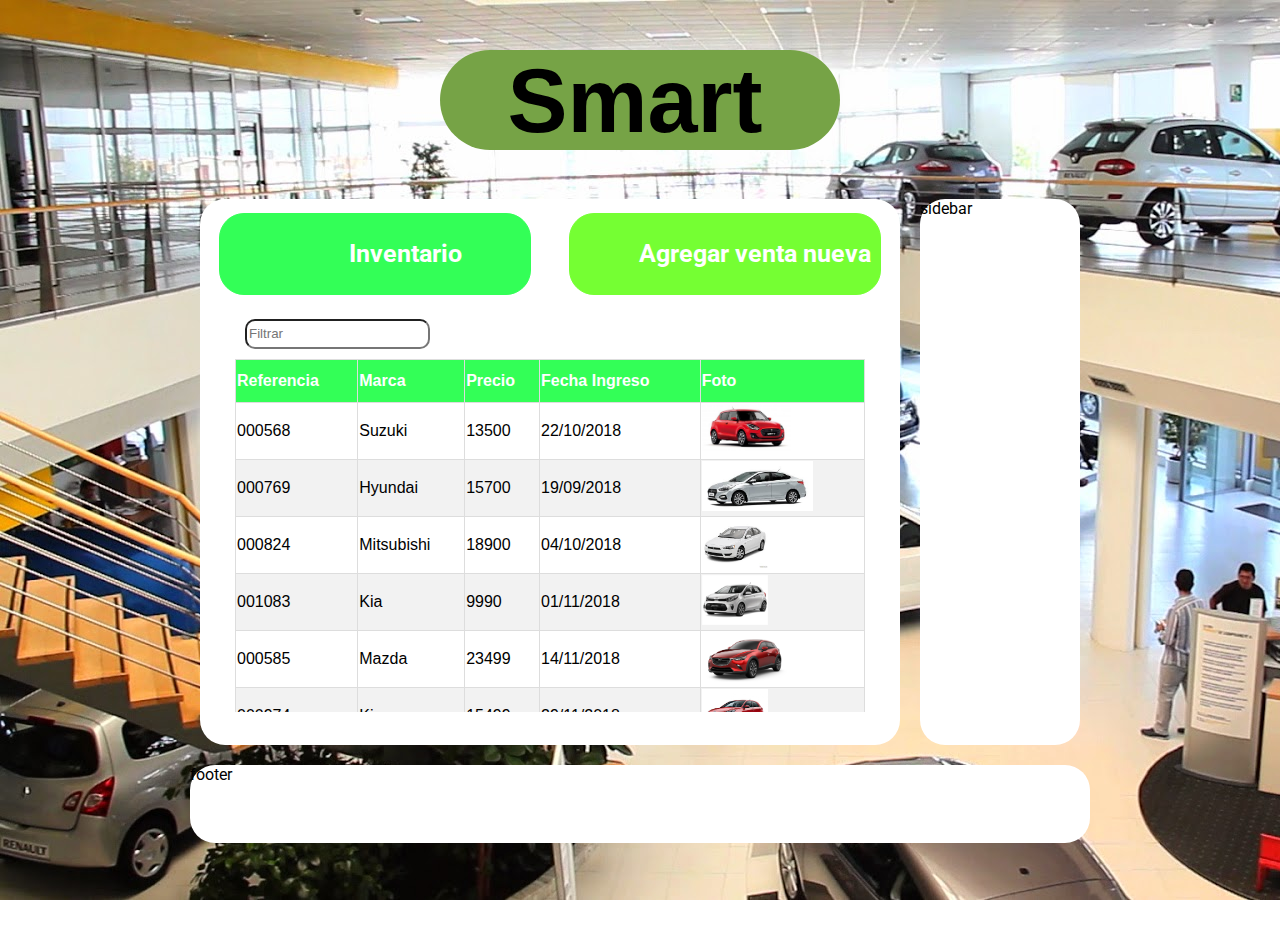
==== app/templates/inventario.html @ de25fc2b "agregando el contenido" ====
<!DOCTYPE html>
<html lang="en">
<head>
	<meta charset="UTF-8">
	<title>Pedidos</title>
	<link rel="stylesheet" type="text/css" href="../estilos/global.css">
	<link rel="stylesheet" href="../estilos/inventario.css">
	<link rel="stylesheet" href="https://use.fontawesome.com/releases/v5.4.2/css/all.css" integrity="sha384-/rXc/GQVaYpyDdyxK+ecHPVYJSN9bmVFBvjA/9eOB+pb3F2w2N6fc5qB9Ew5yIns" crossorigin="anonymous">
	<link href="https://fonts.googleapis.com/css?family=Roboto" rel="stylesheet">
</head>
<body>
	<div class="grid-conteiner">
		<header class="encabezado">
			<h1 class="titulo">Smart</h1>
			<i class="fas fa-car logo"></i>
		</header>
		<div class="contenido">
			<div class="grid-boton">
				<i class="fas fa-file-invoice logo-menu"></i>
				<p class="texto-boton pedido">Inventario</p>
			</div>
			
			<a href="#" class="grid-boton" id="show-modal">
				<i class="fas fa-plus-circle logo-menu"></i>
				<p class="texto-boton">Agregar venta nueva</p>
			</a>

			<div class="lista-contenedor">
			
				<input type="search" class="light-table-filter filtro" data-table="order-table" placeholder="Filtrar">
				<div class="lista">
				<table class="order-table table tabla">
				<thead></thead>
					<tr>
                        <th>Referencia</th>
                        <th>Marca</th>
                        <th>Precio</th>
                        <th>Fecha Ingreso</th>
                        <th>Foto</th>
					</tr>
				</thead>
				<tbody>
                    <tr>
                        <td>000568</td>
                        <td>Suzuki</td>
                        <td>13500</td>
                        <td>22/10/2018</td>
                        <td><img class="foto-tabla" src="../estilos/img/suzuki.jpg" alt="suzuki"></td>
                    </tr>
                    <tr>
                        <td>000769</td>
                        <td>Hyundai</td>
                        <td>15700</td>
                        <td>19/09/2018</td>
                        <td><img class="foto-tabla" src="../estilos/img/accent.jpg" alt="accent"></td>                       
                    </tr>
                    <tr>
                        <td>000824</td>
                        <td>Mitsubishi</td>
                        <td>18900</td>
                        <td>04/10/2018</td>
                        <td><img class="foto-tabla" src="../estilos/img/lancer.jpg" alt="accent"></td>                       
                    </tr>
                    <tr>
                        <td>001083</td>
                        <td>Kia</td>
                        <td>9990</td>
                        <td>01/11/2018</td>
                        <td><img class="foto-tabla" src="../estilos/img/picanto.jpg" alt="accent"></td>                       
                    </tr>
                    <tr>
                        <td>000585</td>
                        <td>Mazda</td>
                        <td>23499</td>
                        <td>14/11/2018</td>
                        <td><img class="foto-tabla" src="../estilos/img/cx3.jpg" alt="accent"></td>                       
                    </tr>
                    <tr>
                        <td>000974</td>
                        <td>Kia</td>
                        <td>15499</td>
                        <td>29/11/2018</td>
                        <td><img class="foto-tabla" src="../estilos/img/rio.jpg" alt="accent"></td>                       
                    </tr>
				</tbody>
				</table>
			</div>
			</div>

		</div>
		<nav class="sidebar">
			sidebar
		</nav>
		<footer class="footer">
			footer
		</footer>
	</div>
	<script src="../templates/js/scripts.js"></script>
	<script src="../templates/js/modal-ventas.js"></script>
</body>
</html>
---- app/estilos/global.css ----
/* body{
	background-image: url(img/concesionario-autos.jpg);
} */
html{
	height: 100% !important; 
	background-image: url(img/concesionario-autos.jpg);
	background-repeat: no-repeat;
    background-size: cover;
	font-family: 'Roboto', sans-serif;
	background-attachment: fixed;
}
body{
	height: 800px !important;
	width: 900px;
	margin: auto;
	min-height: 100%;
}

.grid-conteiner{
	display: grid;
	grid-template-columns: repeat(5, 1fr);
	grid-template-rows: repeat(5, 1fr);
}
.encabezado{
	font-family: 'Anton', sans-serif;
	grid-column: 1 / span 5;
	grid-row: 1;
	height: 100px;
	width: 400px;
	text-align: center;
	margin-top: 50px;
	margin-bottom: 30px;
	margin-left: auto;
	margin-right: auto;
	background-color: #76A346;
	-webkit-border-radius: 50px;
	-moz-border-radius: 50px;
	border-radius: 50px;
}
.contenido{
	grid-column: 1 / span 4;
	grid-row: 2 / span 3;
	background-color: #fff;
	border-radius: 25px;
	margin: 10px;

}
.sidebar{
	grid-column: 5;
	grid-row: 2 / span 3;
	background-color: #fff;
	border-radius: 25px;
	margin: 10px;
}
.footer{
	grid-column: 1 / span 5;
	grid-row: 5;
	background-color: #fff;
	border-radius: 25px;	
	margin: 10px 0 100px;
}

header h1, i{
	display: inline;
}
.titulo{
	font-size: 90px;
}
.logo{
	font-size: 90px;
	margin-left: 10px;
}
---- app/estilos/inventario.css ----
.contenido{
	display: grid;
	grid-template-columns: 1fr 1fr;
	grid-template-rows: 110px auto;
	justify-items: center;
	align-items: center;
}
.lista-contenedor{
	grid-column: 1 / span 2;
	align-self: start;
	height: 90%;
	width: 90%;

}
.lista{
	overflow-y: scroll;
	height: 90%;
}
.grid-boton{
	border: 1px solid black;
	display: grid;
	grid-template-columns: 60px 250px;
	height: 80px;
	align-items: center;
	border-radius: 25px;
}
.grid-boton i{
	grid-column: 1;
	justify-self: center;
}
.grid-boton p{
	grid-column: 2;
}
.logo-menu{
	font-size: 60px;
	margin-left: 20px;
	color: #fff;
}
.contenido a{
	text-decoration: none;
	color: #000;
	background-color: #75FF33;
	border: 1px solid #75FF33;
}
.contenido div:first-child{
	background-color: #33FF57;
 	border: 1px solid #33FF57;
}
.texto-boton{
	font-size: 25px;
	justify-self: center;
	font-weight: bold;
	color: #fff;
}
table *{
	border: 1px solid black;
}
.tabla {
    font-family: "Trebuchet MS", Arial, Helvetica, sans-serif;
    border-collapse: collapse;
	width: 100%;
}

td, th{
	border: 1px solid #ddd;
}

.tabla tr:nth-child(even){background-color: #f2f2f2;}

.tabla tr:hover {background-color: #ddd;}

table th {
    padding-top: 12px;
    padding-bottom: 12px;
    text-align: left;
    background-color: #33FF57;
    color: white;
} 
.filtro{
	margin: 10px;
}
input{
	height: 30px;
	border-radius: 10px;	
} 


.ed-modal-container {
	background: rgba(0, 0, 0, .8);
	position: fixed;
	top: 0;
	width: 900px;
	height: 100vh;
	display: flex;
  }
  .ed-modal-container::before {
	content: 'X';
	color: #fff;
	position: absolute;
	top: 1rem;
	right: 1rem;
	font-size: 1.5em;
	opacity: 0.5;
  }
  .ed-modal-container:hover::before {
	cursor: pointer;
	opacity: 1;
  }
  .ed-modal-content {
	background: #fff;
	width: 90%;
	max-width: 1000px;
	margin: auto;
  }


  .foto-tabla{
      height: 50px;
      border: none;
  }
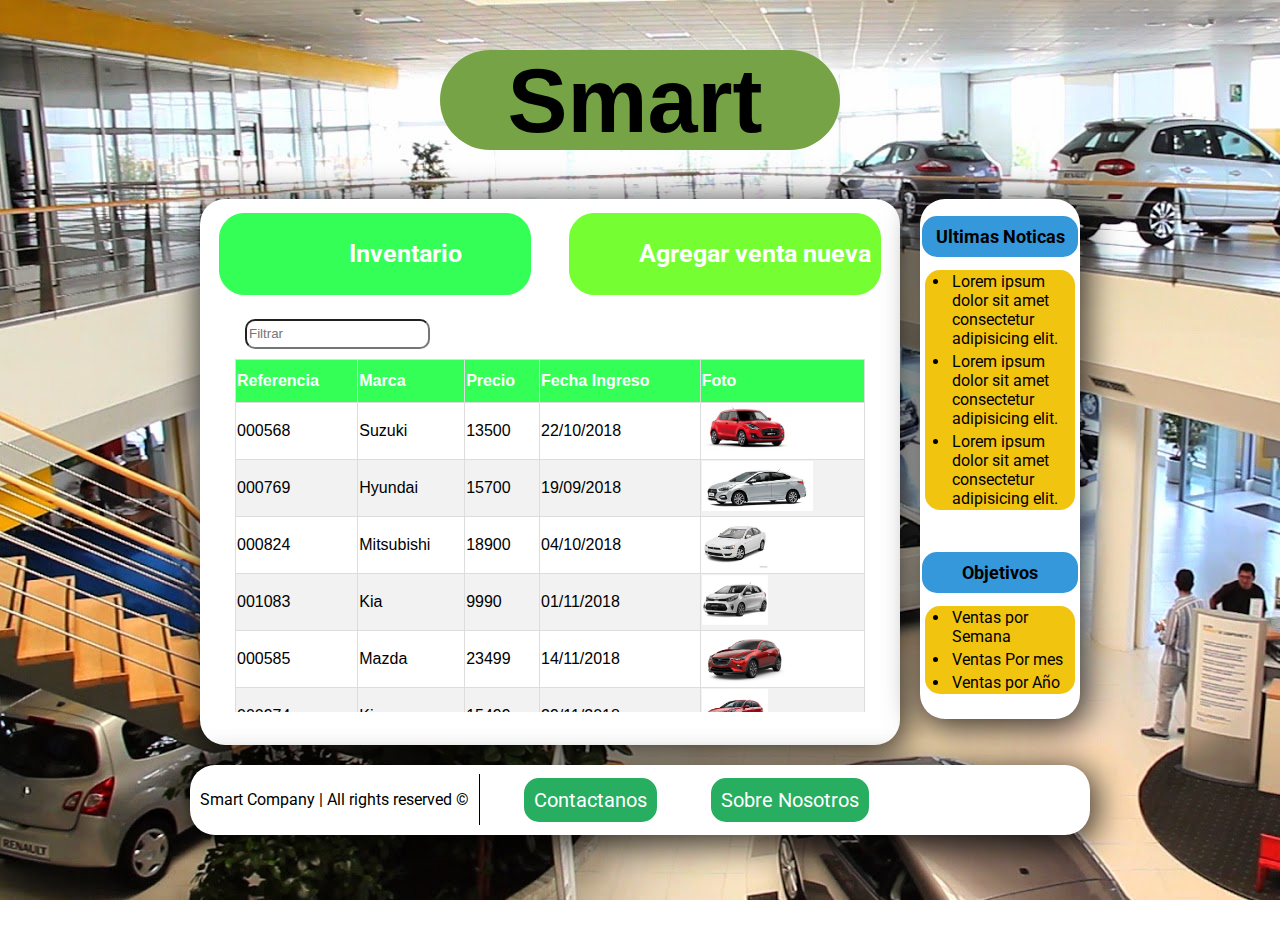
==== commit 75ae92f0: "<SFNZDGNZRZMRYJ" ====
--- a/app/templates/inventario.html
+++ b/app/templates/inventario.html
@@ -88,12 +88,47 @@
 			</div>
 
 		</div>
-		<nav class="sidebar">
-			sidebar
-		</nav>
-		<footer class="footer">
-			footer
-		</footer>
+
+<div class="sidebar">
+   <div class="ultimas-noticias">
+      <p class="titulo-sidebar">Ultimas Noticas</p>
+      <div class="lista-sidebar">
+         <ul class="ul-sidebar">
+            <li class=texto-sidebar>Lorem ipsum dolor sit amet consectetur adipisicing elit.</li>
+            <li class=texto-sidebar>Lorem ipsum dolor sit amet consectetur adipisicing elit.</li>
+            <li class=texto-sidebar>Lorem ipsum dolor sit amet consectetur adipisicing elit.</li>
+         </ul>
+      </div>
+   </div>
+   <div class="objetivos">
+      <p class="titulo-sidebar">Objetivos</p>
+      <div class="lista-sidebar">
+         <ul class="ul-sidebar">
+            <li class=texto-sidebar>Ventas por Semana</li>
+            <li class=texto-sidebar>Ventas Por mes</li>
+            <li class=texto-sidebar>Ventas por Año</li>
+         </ul>
+      </div>
+   </div>
+</div>
+<div class="footer">
+   <div class="smart-com">
+      <p class="rights">Smart Company | All rights  reserved &copy;</p>
+   </div>
+   <div class="footer-com">
+      <p class="contacto">Contactanos</p>
+      <p class="sobre-nosotros">Sobre Nosotros</p>
+      <div class="logos">
+         <i class="fab fa-instagram logo-footer"></i>
+         <i class="fab fa-facebook-square logo-footer"></i>
+         <i class="fab fa-twitter-square logo-footer"></i>
+      </div>
+   </div>
+</div>
+
+
+
+
 	</div>
 	<script src="../templates/js/scripts.js"></script>
 	<script src="../templates/js/modal-ventas.js"></script>
--- a/app/estilos/global.css
+++ b/app/estilos/global.css
@@ -43,14 +43,15 @@
 	background-color: #fff;
 	border-radius: 25px;
 	margin: 10px;
+	-webkit-box-shadow: 3px 6px 33px 5px rgba(0,0,0,0.75);
+	-moz-box-shadow: 3px 6px 33px 5px rgba(0,0,0,0.75);
+	box-shadow: 3px 6px 33px 5px rgba(0,0,0,0.75);
 
 }
 .sidebar{
 	grid-column: 5;
 	grid-row: 2 / span 3;
 	background-color: #fff;
-	border-radius: 25px;
-	margin: 10px;
 }
 .footer{
 	grid-column: 1 / span 5;
@@ -73,3 +74,108 @@
 
 
 
+
+.sidebar{
+  height: 520px;
+  width: 160px;
+  margin: 10px;
+  border-radius: 25px;
+  display: grid;
+  -webkit-box-shadow: 3px 6px 33px 5px rgba(0,0,0,0.75);
+-moz-box-shadow: 3px 6px 33px 5px rgba(0,0,0,0.75);
+box-shadow: 3px 6px 33px 5px rgba(0,0,0,0.75);
+}
+.ul-sidebar{
+  padding-left: 25px;
+  background-color: #F1C40F;
+  border-radius: 15px;
+ }
+.lista-sidebar{
+  padding: 5px 5px;
+  align-self: start;
+}
+.texto-sidebar{
+  padding: 2px;
+}
+
+
+.objetivos, .ultimas-noticias{
+  display: grid;
+  grid-template-rows: 50px 1fr; 
+  align-items: center;
+  justify-items: center;
+}
+.titulo-sidebar{
+  font-size:18px;
+  background-color: #3498DB;
+  padding: 10px;
+  margin-top: 25px;
+  margin-bottom: 0;
+  border-radius: 15px;
+  font-weight: bold;
+  text-align: center;
+  width: 85%;
+}
+
+
+.footer{
+  display: grid;
+  grid-template-columns: 300px 1fr;
+  height: 70px;
+  width: 900px;
+  border-radius: 25px;
+  -webkit-box-shadow: 3px 6px 33px 5px rgba(0,0,0,0.75);
+  -moz-box-shadow: 3px 6px 33px 5px rgba(0,0,0,0.75);
+  box-shadow: 3px 6px 33px 5px rgba(0,0,0,0.75);
+}
+.smart-com{
+  border-right: 1px solid black;
+  align-self: center;
+  justify-self: center;
+}
+
+.footer-com{
+  display:grid;
+  grid-template-columns: 1fr 1fr 1fr;
+}
+.contacto{
+  grid-column: 1;
+  align-self: center;
+  justify-self: center;
+}
+.sobre-nosotros{
+  grid-column: 2;
+  align-self: center;
+  justify-self: center;
+}
+.logos{
+  grid-columns:3;
+  display:grid;
+  grid-template-columns: repeat(3,1fr);
+  align-items: center;
+  justify-items: center;
+}
+.contacto, .sobre-nosotros{
+  margin: 0;
+  font-size: 20px;
+  background-color: #27AE60;
+  padding: 10px;
+  border-radius: 15px;
+  color: #fff;
+}
+.contacto:hover, .sobre-nosotros:hover{
+  margin: 0;
+  font-size: 20px;
+  background-color: #52BE80;
+  padding: 10px;
+  border-radius: 15px;
+  color: #fff;
+}
+.logo-footer{
+  color: #76A346;
+  font-size: 50px;
+}
+.rights{
+  margin-right: 10px;
+  color: #000;
+}